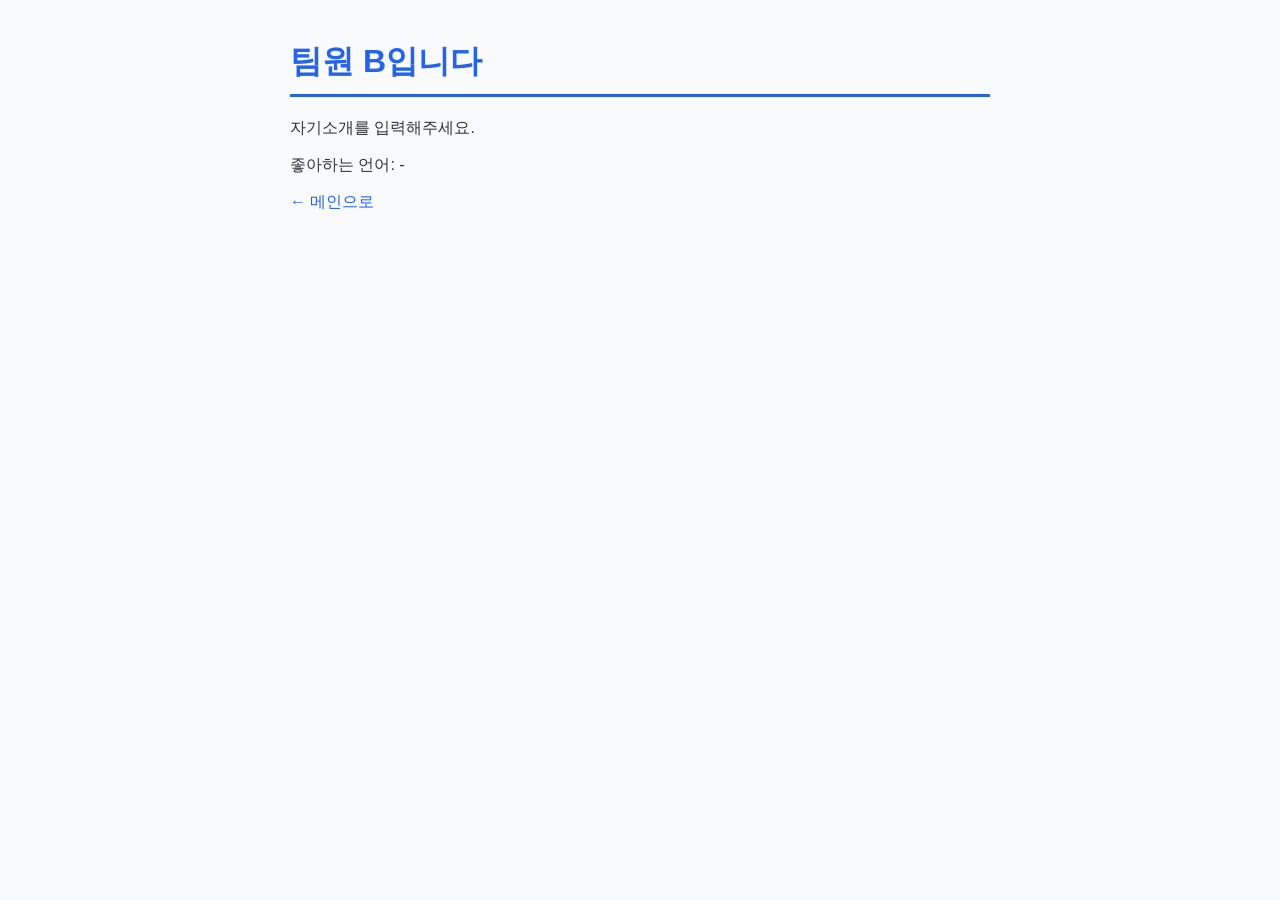
==== members/member-b.html @ 57b1081e "feat: 공통 스타일 및 팀원 B 소개 페이지 추가" ====
<!DOCTYPE html>
<html lang="ko">
<head>
  <meta charset="UTF-8">
  <title>팀원 B</title>
  <link rel="stylesheet" href="../style.css">
</head>
<body>
  <h1>팀원 B입니다</h1>
  <p>자기소개를 입력해주세요.</p>
  <p>좋아하는 언어: -</p>
  <a href="../index.html">← 메인으로</a>
</body>
</html>
---- style.css ----
body {
    font-family: 'Malgun Gothic', sans-serif;
    max-width: 700px;
    margin: 40px auto;
    padding: 0 20px;
    background-color: #f9fafb;
    color: #333;
}

h1 {
    color: #2563eb;
    border-bottom: 3px solid #2563eb;
    padding-bottom: 10px;
}

ul#members li {
    margin: 8px 0;
    font-size: 18px;
}

a {
    color: #2563eb;
    text-decoration: none;
}

a:hover {
    text-decoration: underline;
}
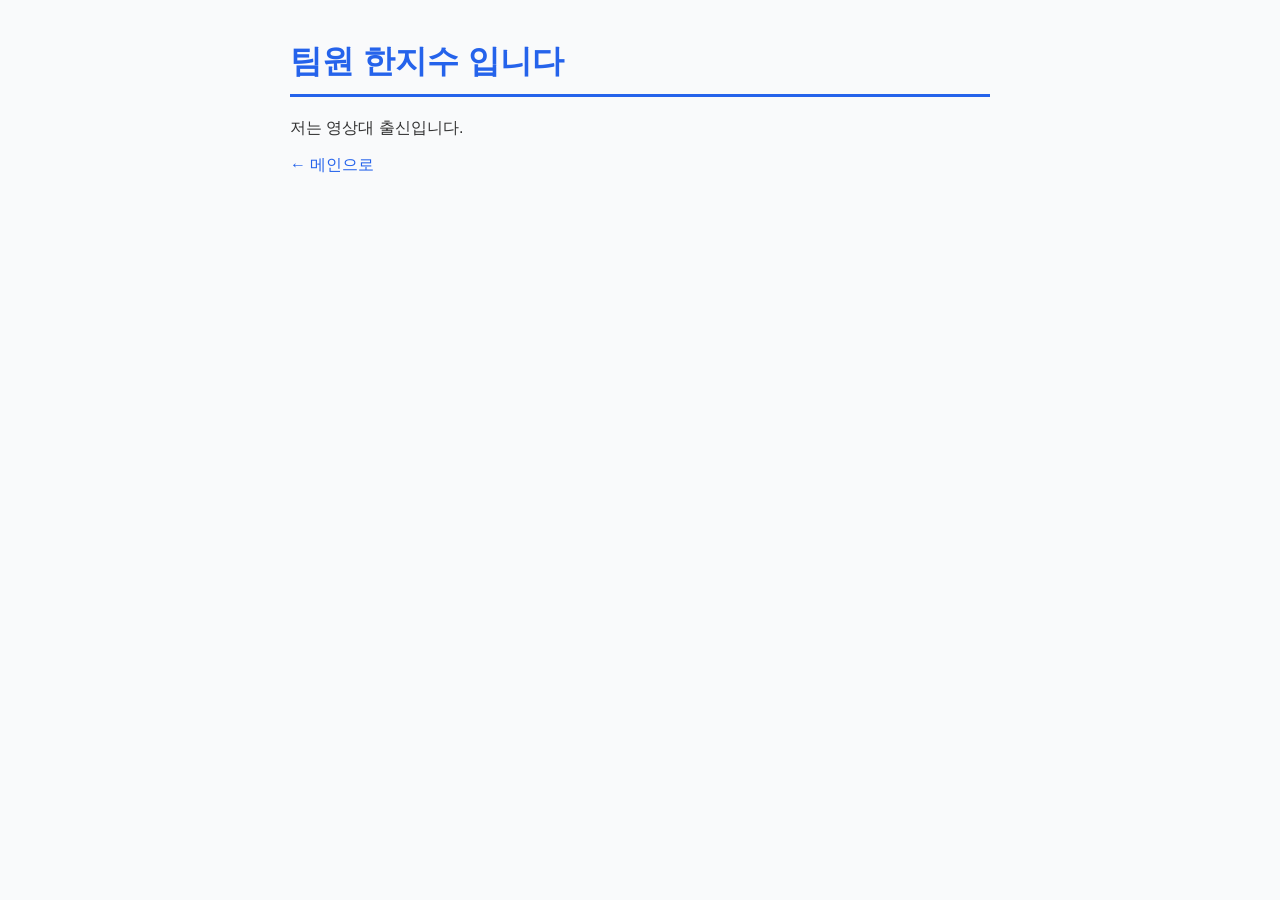
==== commit b76ff5f2: "feat: 팀원 B(한지수) 자기소개 내용 반영 Co-Authored-By: Claude Sonnet 5 <noreply@anthropic.com>" ====
--- a/members/member-b.html
+++ b/members/member-b.html
@@ -2,13 +2,12 @@
 <html lang="ko">
 <head>
   <meta charset="UTF-8">
-  <title>팀원 B</title>
+  <title>팀원 한지수</title>
   <link rel="stylesheet" href="../style.css">
 </head>
 <body>
-  <h1>팀원 B입니다</h1>
-  <p>자기소개를 입력해주세요.</p>
-  <p>좋아하는 언어: -</p>
+  <h1>팀원 한지수 입니다</h1>
+  <p>저는 영상대 출신입니다.</p>
   <a href="../index.html">← 메인으로</a>
 </body>
 </html>
